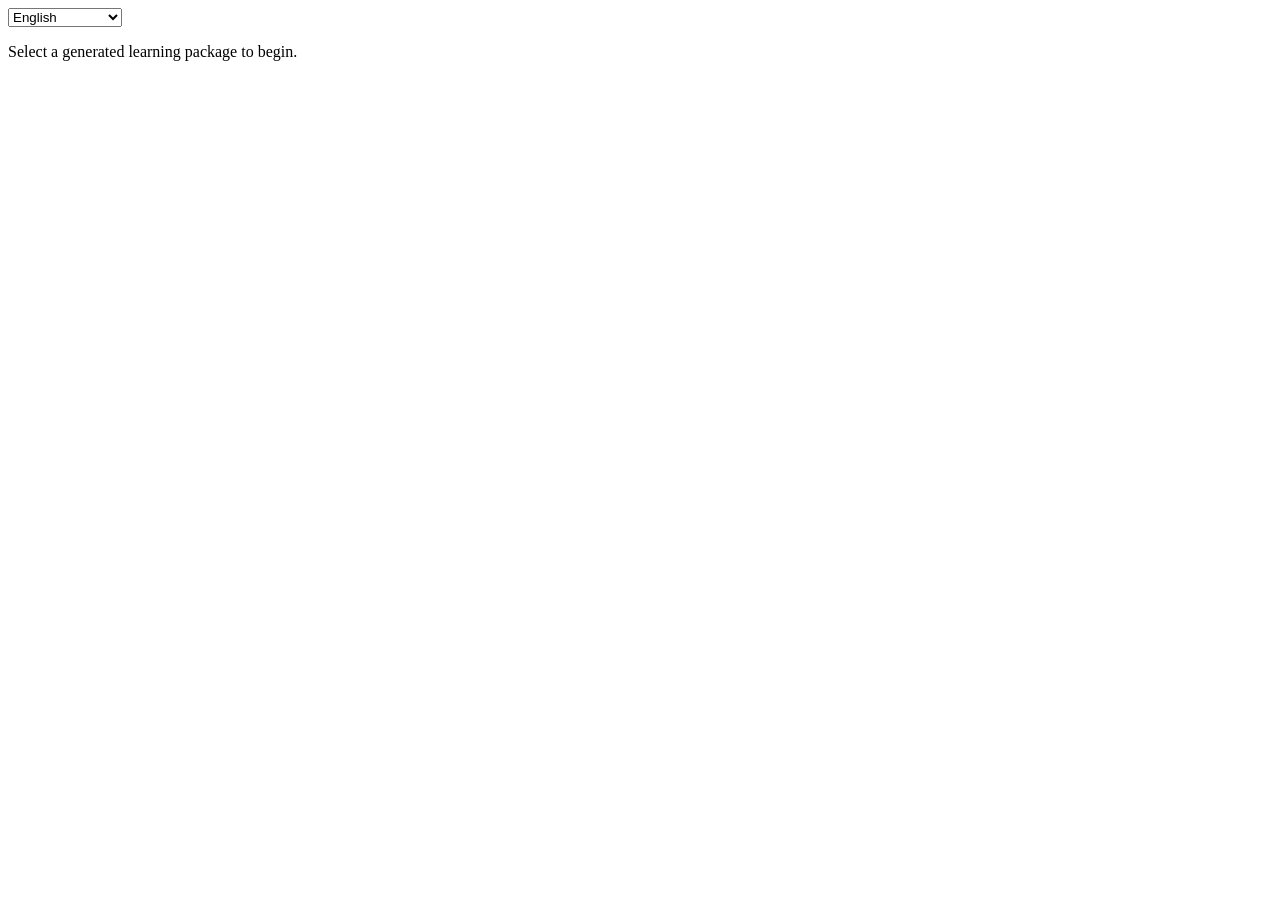
==== app/index.html @ 3462dc17 "chore: migrate upstream app/index.html" ====
<!doctype html>
<html lang="en">
  <head>
    <meta charset="utf-8">
    <meta name="viewport" content="width=device-width, initial-scale=1">
    <title>Learning Activity</title>
    <link rel="stylesheet" href="styles.css">
    <link rel="stylesheet" href="domain-styles.css">
  </head>
  <body>
    <main class="shell">
      <header class="topbar">
        <select id="locale" aria-label="Language">
          <option value="en">English</option>
          <option value="ms">Bahasa Melayu</option>
          <option value="zh">简体中文</option>
        </select>
      </header>
      <section id="app" aria-live="polite" data-package-url="">
        <p>Select a generated learning package to begin.</p>
      </section>
    </main>
    <script src="domain-renderers.js"></script>
    <script src="visual-renderers.js"></script>
    <script type="module" src="app.js"></script>
  </body>
</html>
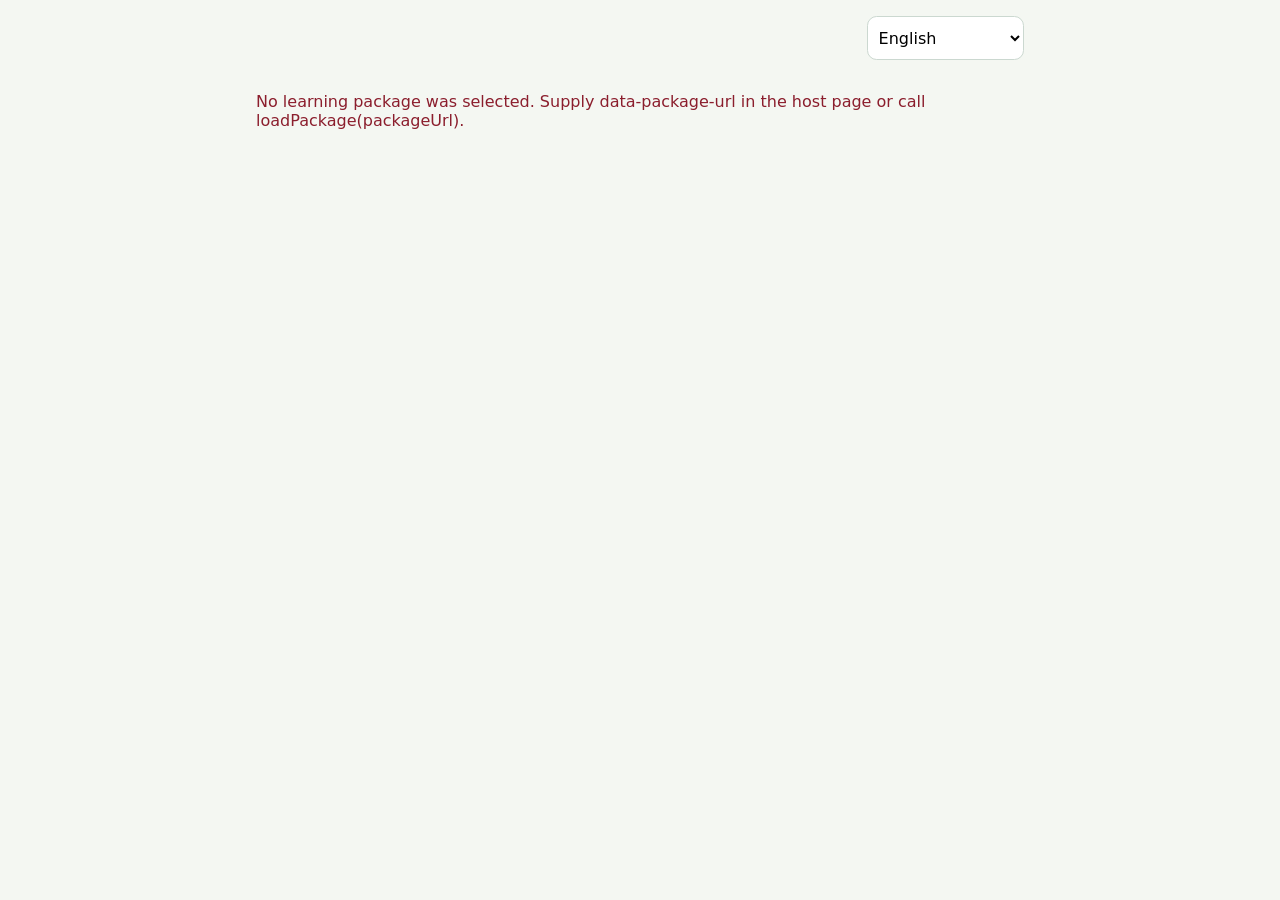
==== commit 41549ab8: "feat: complete M4 device-local attempts, mastery and adaptive learner dashboard" ====
--- a/app/index.html
+++ b/app/index.html
@@ -22,6 +22,7 @@
     </main>
     <script src="domain-renderers.js"></script>
     <script src="visual-renderers.js"></script>
+    <script src="learning.js"></script>
     <script type="module" src="app.js"></script>
   </body>
 </html>
--- a/app/styles.css
+++ b/app/styles.css
@@ -0,0 +1,60 @@
+:root {
+  color-scheme: light;
+  font-family: Inter, ui-rounded, system-ui, sans-serif;
+  color: #15241d;
+  background: #f4f7f2;
+  --accent: #176b51;
+  --accent-soft: #dff4e9;
+  --line: #cbd8d0;
+}
+
+
+* { box-sizing: border-box; }
+body { margin: 0; }
+button, select { font: inherit; }
+button, select, a { min-height: 44px; }
+
+.shell { width: min(100% - 2rem, 48rem); margin: auto; }
+.topbar { display: flex; align-items: center; justify-content: flex-end; gap: 1rem; padding: 1rem 0; }
+.prototype-notice { margin: 0; padding: .75rem 1rem; border: 1px solid #b78319; border-radius: .75rem; background: #fff6d9; color: #624300; font-weight: 700; }
+select { border: 1px solid var(--line); border-radius: .6rem; background: white; padding: .4rem; }
+.card { margin: 1rem 0 3rem; padding: clamp(1.25rem, 4vw, 2.5rem); border: 1px solid var(--line); border-radius: 1.25rem; background: white; box-shadow: 0 1rem 2rem rgb(35 67 51 / 8%); }
+.eyebrow { margin: 0; color: #4b6659; font-size: .85rem; font-weight: 800; letter-spacing: .04em; text-transform: uppercase; }
+h1 { margin: .5rem 0; font-size: clamp(1.8rem, 6vw, 3rem); line-height: 1.05; }
+.progress { width: 100%; height: .6rem; margin: 1.25rem 0 2rem; overflow: hidden; border-radius: 1rem; background: #e8eee9; }
+.progress span { display: block; height: 100%; background: var(--accent); transition: width .2s; }
+.choices { display: grid; gap: .75rem; margin: 1.5rem 0; }
+.interaction-groups, .ordering { display: grid; gap: 1rem; margin: 1.5rem 0; }
+.interaction-group, .order-row { padding: 1rem; border: 1px solid var(--line); border-radius: .8rem; }
+.interaction-item { margin: 0 0 .75rem; font-weight: 700; }
+.target-choices { display: flex; flex-wrap: wrap; gap: .5rem; }
+.target-choice { flex: 1 1 10rem; }
+.order-row { display: grid; grid-template-columns: 1fr auto; align-items: center; gap: 1rem; }
+.order-controls { display: flex; flex-wrap: wrap; gap: .5rem; }
+.order-control { border: 1px solid var(--accent); border-radius: .6rem; padding: .6rem .8rem; color: var(--accent); cursor: pointer; }
+.order-control:disabled { cursor: not-allowed; opacity: .4; }
+.choice, .action { border: 1px solid var(--line); border-radius: .8rem; padding: .9rem 1rem; background: white; color: inherit; cursor: pointer; text-align: left; }
+.choice, .interaction-item { font-size: 1rem; }
+.question { font-size: 1.25rem; line-height: 1.35; }
+.action-row { display: grid; grid-template-columns: repeat(2, minmax(0, 1fr)); gap: .75rem; margin: 1.5rem 0 .75rem; }
+.skip-action { width: 100%; margin-bottom: .5rem; }
+.choice:hover, .choice:focus-visible { border-color: var(--accent); background: var(--accent-soft); }
+.choice[aria-pressed="true"] { border: 2px solid var(--accent); background: var(--accent-soft); }
+.action { border-color: var(--accent); background: var(--accent); color: white; font-weight: 800; text-align: center; }
+.action:disabled { cursor: not-allowed; opacity: .45; }
+.secondary { background: white; color: var(--accent); }
+.feedback { margin: 1rem 0; padding: 1rem; border-left: .3rem solid var(--accent); background: var(--accent-soft); }
+.error { color: #8b1e2d; }
+
+.learning-visual--fallback { margin: 1.15rem 0 1.45rem; padding: 1rem 1.1rem; border: 1px dashed var(--line); border-radius: 1.1rem; background: #f8faf9; }
+.learning-visual__fallback-text { margin: 0; color: #4b6659; font-size: .95rem; }
+
+@media (max-width: 32rem) {
+  .topbar { align-items: flex-start; }
+  .card { border-radius: 1rem; }
+  .order-row { grid-template-columns: 1fr; }
+}
+
+@media (prefers-reduced-motion: reduce) {
+  * { scroll-behavior: auto !important; transition: none !important; }
+}
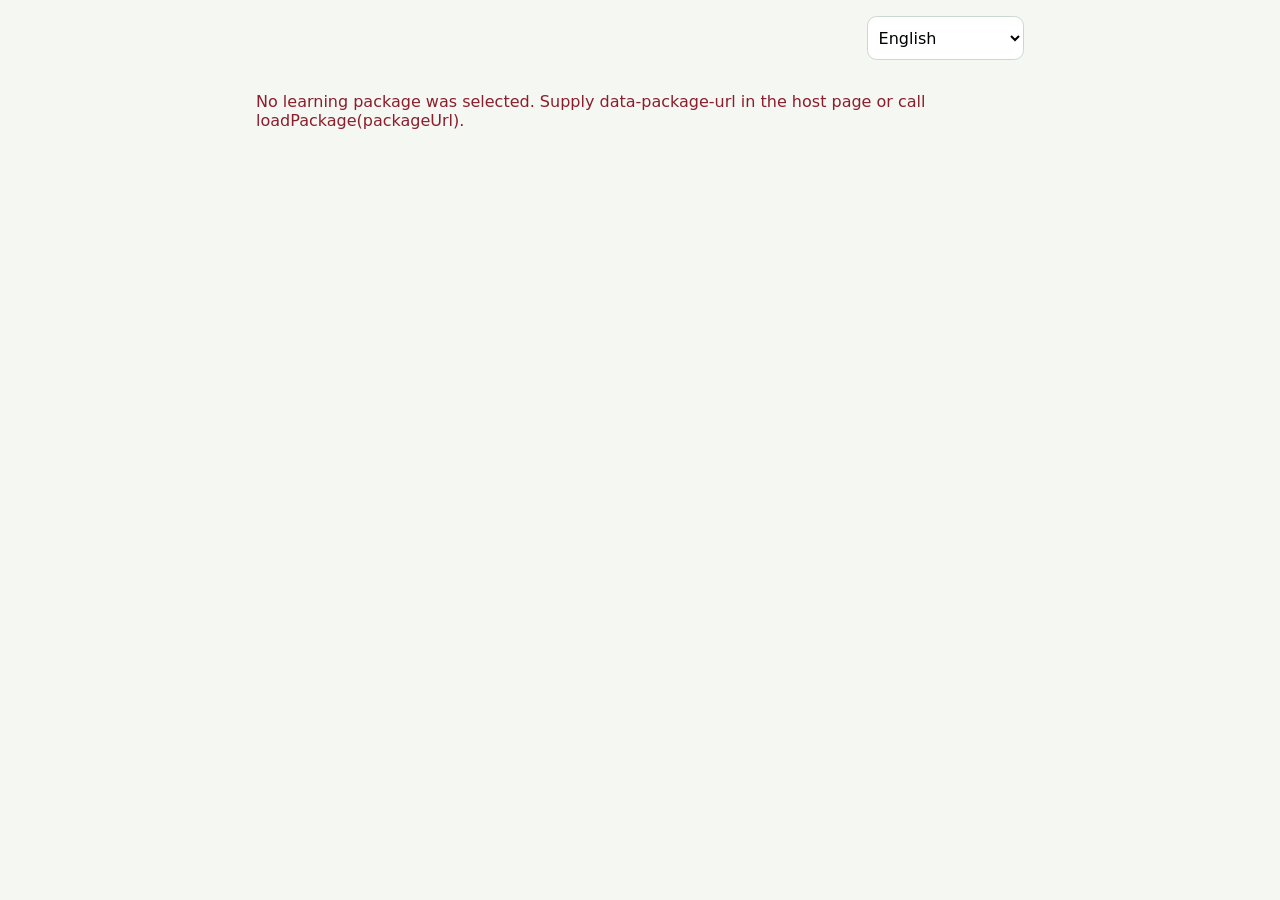
==== commit 03d74cdd: "Use the HaHa brand icon in browser tabs across subjects and lessons" ====
--- a/app/index.html
+++ b/app/index.html
@@ -6,7 +6,8 @@
     <title>Learning Activity</title>
     <link rel="stylesheet" href="styles.css">
     <link rel="stylesheet" href="domain-styles.css">
-  </head>
+  <link rel="icon" type="image/svg+xml" href="favicon.svg?v=haha-1">
+</head>
   <body>
     <main class="shell">
       <header class="topbar">
@@ -23,6 +24,7 @@
     <script src="domain-renderers.js"></script>
     <script src="visual-renderers.js"></script>
     <script src="learning.js"></script>
+    <script src="study.js"></script>
     <script type="module" src="app.js"></script>
   </body>
 </html>
--- a/app/styles.css
+++ b/app/styles.css
@@ -39,7 +39,7 @@
 .action-row { display: grid; grid-template-columns: repeat(2, minmax(0, 1fr)); gap: .75rem; margin: 1.5rem 0 .75rem; }
 .skip-action { width: 100%; margin-bottom: .5rem; }
 .choice:hover, .choice:focus-visible { border-color: var(--accent); background: var(--accent-soft); }
-.choice[aria-pressed="true"] { border: 2px solid var(--accent); background: var(--accent-soft); }
+.choice:is([aria-pressed="true"],[aria-checked="true"]) { border: 2px solid var(--accent); background: var(--accent-soft); }
 .action { border-color: var(--accent); background: var(--accent); color: white; font-weight: 800; text-align: center; }
 .action:disabled { cursor: not-allowed; opacity: .45; }
 .secondary { background: white; color: var(--accent); }
@@ -58,3 +58,39 @@
 @media (prefers-reduced-motion: reduce) {
   * { scroll-behavior: auto !important; transition: none !important; }
 }
+.study-back{display:block;margin:1.5rem 0 0;color:var(--accent);min-height:44px}.session-review{border-top:1px solid var(--line);margin-top:1.5rem}.reasoning-review{line-height:1.6;margin:1rem 0}.reasoning-review summary{cursor:pointer;padding:.5rem 0}body[data-size=large]{font-size:1.18rem}body[data-theme=dark]{background:#13231f;color:#edf5eb;--accent:#9dd4b2;--accent-soft:#294535;--line:#46614f}body[data-theme=dark] .card,body[data-theme=dark] .choice,body[data-theme=dark] .target-choice,body[data-theme=dark] select{background:#1d322b;color:#edf5eb}body[data-theme=dark] .eyebrow{color:#b7d0bf}body[data-theme=dark] .feedback{background:#294535;color:#edf5eb}body[data-theme=dark] .progress{background:#3d5446}
+
+body[data-theme=dark] .action{background:#a9d8b9;color:#13231f}body[data-theme=dark] .action.secondary{background:#1d322b;color:#edf5eb}body[data-theme=dark] .choice:is([aria-pressed="true"],[aria-checked="true"]){background:#294535}body[data-size=large] .question,body[data-size=large] .choice{font-size:1.3rem}
+
+.answer-incorrect{--result-border:#b42318;--result-background:#fff0ed;--result-text:#8f1b13}
+body[data-theme=dark] .answer-incorrect{--result-border:#ff9b90;--result-background:#492822;--result-text:#ffd6d0}
+.card.answer-incorrect .feedback--incorrect,.card.answer-incorrect .choice:is([aria-pressed="true"],[aria-checked="true"]){border-color:var(--result-border);background:var(--result-background);color:var(--result-text)}
+.answer-incorrect .order-row{border-color:var(--result-border)}
+.answer-incorrect #check{background:var(--result-border);border-color:var(--result-border);color:#fff}
+body[data-theme=dark] .answer-incorrect #check{color:#291410}
+
+/* Contrast and keyboard refinements; shared across generated lesson bundles. */
+/* Learner usability pass, 2026-11-02. Display changes only. */
+:root{--muted:#5c6a73}body[data-theme=dark]{--muted:#bacbd5}
+.next-lesson-card{padding:22px;border:2px solid #abc996;border-radius:18px;background:var(--paper,#fff);margin:18px 0 24px;display:grid;gap:10px}.next-lesson-card h2,.next-lesson-card p{margin:0}.next-lesson-card h2{font-size:23px;line-height:1.35}.next-lesson-card .primary,.next-lesson-card .btn-primary{justify-self:start;min-width:180px}
+.primary,.btn-primary,.action:not(.secondary){background:#397b17!important;border-color:#2b6010!important;color:#fff!important}.subject-card:last-child .primary{background:#116c91!important;border-color:#0c536f!important}.secondary-home,.btn-secondary,.action.secondary{background:var(--paper,#fff)!important;color:#176383!important;border-color:#bdcbd4!important}
+body[data-theme=dark] .next-lesson-card{background:#1c303d;border-color:#5c8150}body[data-theme=dark] .secondary-home,body[data-theme=dark] .btn-secondary,body[data-theme=dark] .action.secondary{background:#203846!important;color:#bceaff!important}
+.card.answer-incorrect #check{background:#ac352a!important;border-color:#84271e!important}.card.answer-correct #check{background:#397b17!important}
+.muted,.mascot-name,.language-label,#status,.brand-caption{color:var(--muted,#5c6a73)}.attempt-summary{font-weight:700}.review-next{display:inline-block;margin:10px 0;font-weight:700}.progress-data-settings{border-top:1px solid var(--line);padding-top:18px;margin-top:18px}.progress-data-settings summary{cursor:pointer;font-weight:650;padding:10px 0}.progress-data-settings .danger-action{color:#a33128;border-color:#b66c65;background:transparent}
+.topic-navigation{display:flex;flex-wrap:wrap;gap:8px;margin:16px 0 22px}.topic-navigation button{min-height:44px;padding:10px 14px;border:2px solid #b5c5ce;border-radius:12px;background:var(--paper,#fff);color:var(--ink,#364851)}.topic-navigation button[aria-current=step]{background:#e8f4df;color:#2d6318;border-color:#397b17;font-weight:750}
+body[data-theme=dark] .topic-navigation button{background:#203846;color:#e1edf4}body[data-theme=dark] .topic-navigation button[aria-current=step]{background:#304a26;color:#dcf3c9}
+.physics-home-path{gap:20px;padding-top:16px;padding-bottom:20px}.physics-home-stop .phyphy-chess{width:88px;height:95px}.physics-home-stop{min-height:150px}.lesson-trail{padding-top:22px;padding-bottom:22px;gap:22px}.lesson-trail .chess-sculpture{width:82px;height:82px}.lesson-trail .lesson-node{width:94px;height:94px}.lesson-trail .trail-stop{min-height:155px}
+body[data-route=subjects] #chapters>.eyebrow{margin-top:12px}body[data-route=subjects] #chapters>h1{font-size:clamp(25px,4vw,36px);margin:12px auto}body[data-route=subjects] .mascot-greeting{display:none}.subject-grid{margin:20px auto 28px;gap:16px}.subject-card{padding:20px;gap:8px}.subject-card .mascot{width:110px;margin:0}.subject-card h2{font-size:23px}.subject-card p{font-size:15px;line-height:1.5}.subject-card .mascot-name{display:none}
+button:focus-visible,a:focus-visible,input:focus-visible,select:focus-visible,summary:focus-visible{outline:3px solid #08769e;outline-offset:4px}.choice[role=radio][aria-checked=true]{border-color:#176b91}
+@media(max-width:700px){.subject-grid{gap:12px}.subject-card{display:grid;grid-template-columns:66px 1fr;text-align:left;align-items:center;padding:16px;gap:8px 12px}.subject-card .mascot{grid-row:1/3;width:76px}.subject-card h2{font-size:21px;margin:0}.subject-card p{grid-column:2;margin:0;max-width:none;font-size:14px}.subject-card .primary{grid-column:1/-1;margin-top:6px}.next-lesson-card{padding:18px}.physics-home-stop{min-height:145px}.physics-home-greeting h1,.journey-greeting h1{font-size:26px}.next-step-panel{flex-wrap:wrap}.topic-navigation button{flex:1 1 140px}.progress-data-settings .button-row{flex-wrap:wrap}}
+@media(prefers-reduced-motion:reduce){html{scroll-behavior:auto!important}}
+
+.unit-banner,.physics-home-banner,.path-chapter-banner,.chapter-group>h2{background:#397b17!important;color:#fff!important;border-color:#2b6010!important}.eyebrow,.trail-caption{color:#536d42;font-size:12px}body[data-theme=dark] .eyebrow,body[data-theme=dark] .trail-caption{color:#c1dcb2}.unit-banner small,.physics-home-banner small{color:#fff;font-size:12px}.physics-home-stop>small,.trail-stop>small{font-size:13px}.unit-banner p,.physics-home-banner p{opacity:1}
+
+/* Beat the retained journey theme, which also declares important button colors. */
+body .primary,body .btn-primary,body .action:not(.secondary){background:#397b17!important;border-color:#2b6010!important;color:#fff!important}
+body .subject-card:last-child .primary{background:#116c91!important;border-color:#0c536f!important}
+body .secondary-home,body .btn-secondary,body .action.secondary{background:var(--paper,#fff)!important;color:#176383!important;border-color:#bdcbd4!important}
+body[data-theme=dark] .note-section p,body[data-theme=dark] .note-content-block p,body[data-theme=dark] .worked-example,body[data-theme=dark] .worked-example p,body[data-theme=dark] .worked-example li,body[data-theme=dark] .function-lab p,body[data-theme=dark] .checkpoint-hint{color:#d5e2e9!important}
+body[data-theme=dark] .note-section h2,body[data-theme=dark] .note-section h3,body[data-theme=dark] .next-step-panel h2{color:#edf5f8!important}
+body[data-theme=dark] .btn-secondary{background:#203846!important;color:#bceaff!important}
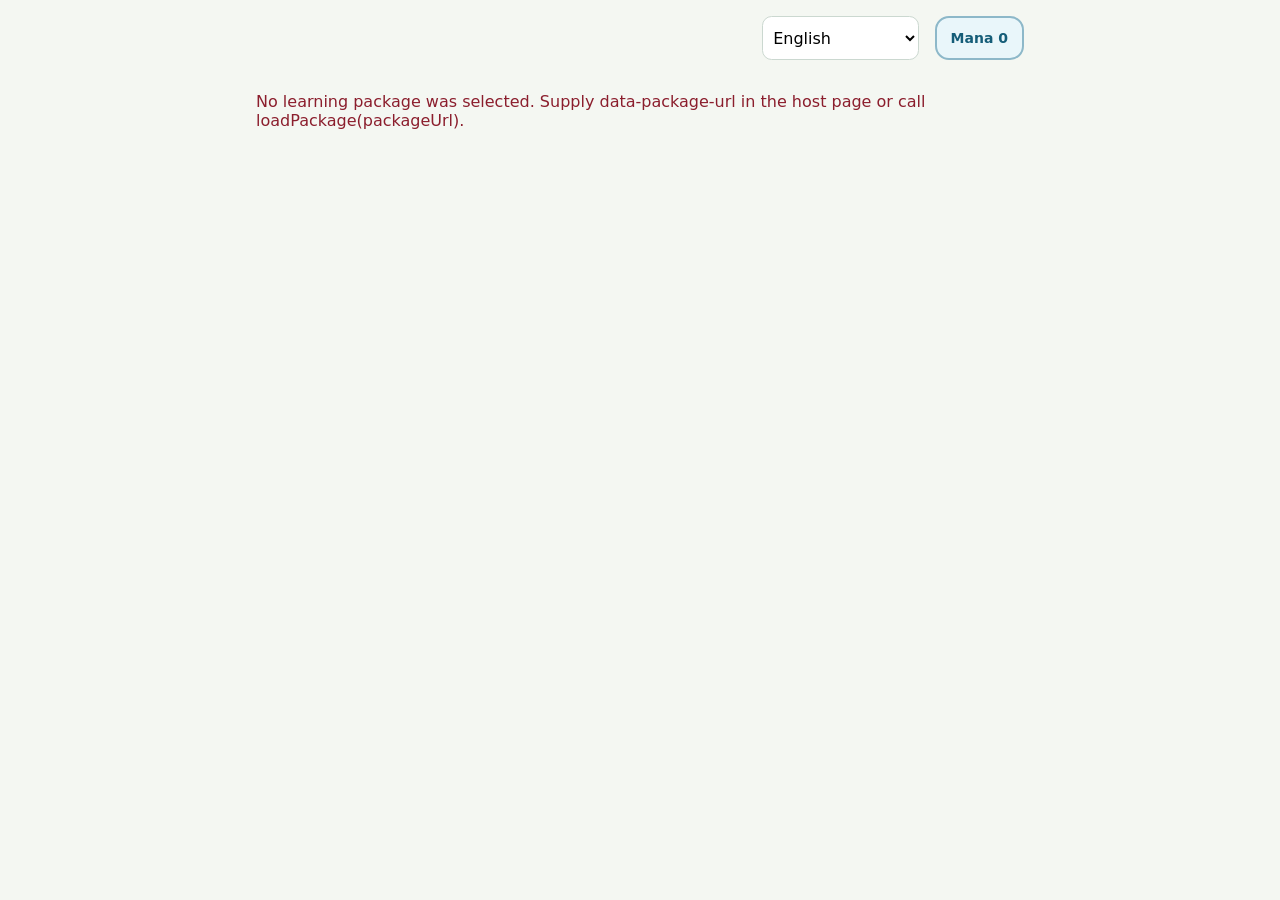
==== commit 2bdd1703: "Add shared Mana rewards, transaction history and cosmetic purchases" ====
--- a/app/index.html
+++ b/app/index.html
@@ -7,6 +7,9 @@
     <link rel="stylesheet" href="styles.css">
     <link rel="stylesheet" href="domain-styles.css">
   <link rel="icon" type="image/svg+xml" href="favicon.svg?v=haha-1">
+<link rel="stylesheet" href="mana.css">
+<script src="mana.js"></script>
+<script src="mana-ui.js"></script>
 </head>
   <body>
     <main class="shell">
--- a/app/mana.css
+++ b/app/mana.css
@@ -0,0 +1,2 @@
+.mana-trigger{min-height:44px;flex-shrink:0;padding:9px 14px!important;background:#e9f6fa!important;color:#155d78!important;border:2px solid #8db8c9!important;border-radius:14px!important;font:700 14px/1.3 system-ui!important;cursor:pointer}.mana-dialog{box-sizing:border-box;width:min(760px,calc(100vw - 24px));max-height:calc(100dvh - 32px);overflow:auto;border:2px solid #7f9b83;border-radius:20px;padding:24px;color:#243d34;background:#fff;font:16px/1.55 system-ui}.mana-dialog::backdrop{background:#102921a8}.mana-dialog *{box-sizing:border-box}.mana-dialog-head{display:flex;align-items:center;justify-content:space-between;gap:12px}.mana-dialog h2{font-size:26px;margin:0}.mana-dialog h3{font-size:20px;margin:22px 0 12px}.mana-dialog h4{font-size:17px;margin:8px 0}.mana-dialog button{cursor:pointer;min-height:44px;padding:9px 14px;border:2px solid #8aa399;border-radius:10px;background:#edf5f0;color:#244d38;font:700 14px/1.4 system-ui}.mana-dialog button:disabled{opacity:.65;cursor:default}.mana-dialog button:focus-visible,.mana-dialog summary:focus-visible,.mana-trigger:focus-visible{outline:3px solid #076f9c;outline-offset:3px}.mana-dialog summary{cursor:pointer;font-weight:700;min-height:44px;padding-top:10px}.mana-balance{display:block;font-size:27px;color:#225f3b}.mana-message{color:#a32d27;min-height:1px}.mana-shop{display:grid;grid-template-columns:repeat(3,minmax(0,1fr));gap:12px}.mana-item{padding:14px;border:2px solid #bdcfc3;border-radius:14px}.mana-preview{width:60px;height:60px;display:grid;place-items:center;border-radius:15px;background:#e8f2e5;color:#246327;font-size:32px;font-weight:850}.mana-item[data-preview=ocean] .mana-preview{background:#e2f3fb;color:#126787}.mana-item[data-preview=gold] .mana-preview{background:#fff4d3;color:#765506;border:3px solid #ab7e0e}.mana-confirm{border:2px solid #366843;background:#edf6e9;border-radius:14px;padding:16px;margin-top:20px}.mana-confirm button{margin:0 8px 8px 0}.mana-history{padding-left:22px}.mana-history li{padding:12px 0;border-bottom:1px solid #c4d1c9}.mana-history span,.mana-history time{display:block;font-size:14px}.mana-history time{color:#52685d}.mana-notice{position:fixed;bottom:88px;left:50%;transform:translateX(-50%);z-index:10000;background:#244d38;color:#fff;padding:12px 20px;border-radius:14px;max-width:calc(100vw - 30px);font:600 15px/1.5 system-ui;box-shadow:0 3px 12px #0003;pointer-events:none}.mana-notice[hidden]{display:none}body[data-mana-cosmetic=forest] .app-header,body[data-mana-cosmetic=forest] .topbar{box-shadow:0 4px 0 #397b17}body[data-mana-cosmetic=ocean] .app-header,body[data-mana-cosmetic=ocean] .topbar{box-shadow:0 4px 0 #146b8e}body[data-mana-cosmetic=gold] .app-header,body[data-mana-cosmetic=gold] .topbar{box-shadow:0 4px 0 #ac7b0e}body[data-mana-cosmetic=gold] .next-lesson-card{outline:3px solid #ac7b0e;outline-offset:3px}body[data-theme=dark] .mana-dialog{background:#1c303a;color:#edf4f3}body[data-theme=dark] .mana-balance{color:#b9e4c1}body[data-theme=dark] .mana-dialog button{background:#29453a;color:#e5f5eb}body[data-theme=dark] .mana-message{color:#ffb8af}body[data-theme=dark] .mana-confirm{background:#29453a}body[data-theme=dark] .mana-history time{color:#bed3cc}@media(max-width:600px){.mana-dialog{padding:18px}.mana-shop{grid-template-columns:1fr}.mana-item{display:grid;grid-template-columns:65px 1fr;gap:3px 12px}.mana-preview{grid-row:1/4}.mana-item button{justify-self:start}.mana-dialog-head{align-items:flex-start}.mana-dialog h2{font-size:23px}.mana-trigger{margin-left:auto}}
+.app-header:has(.mana-trigger),.topbar:has(.mana-trigger){flex-wrap:wrap}
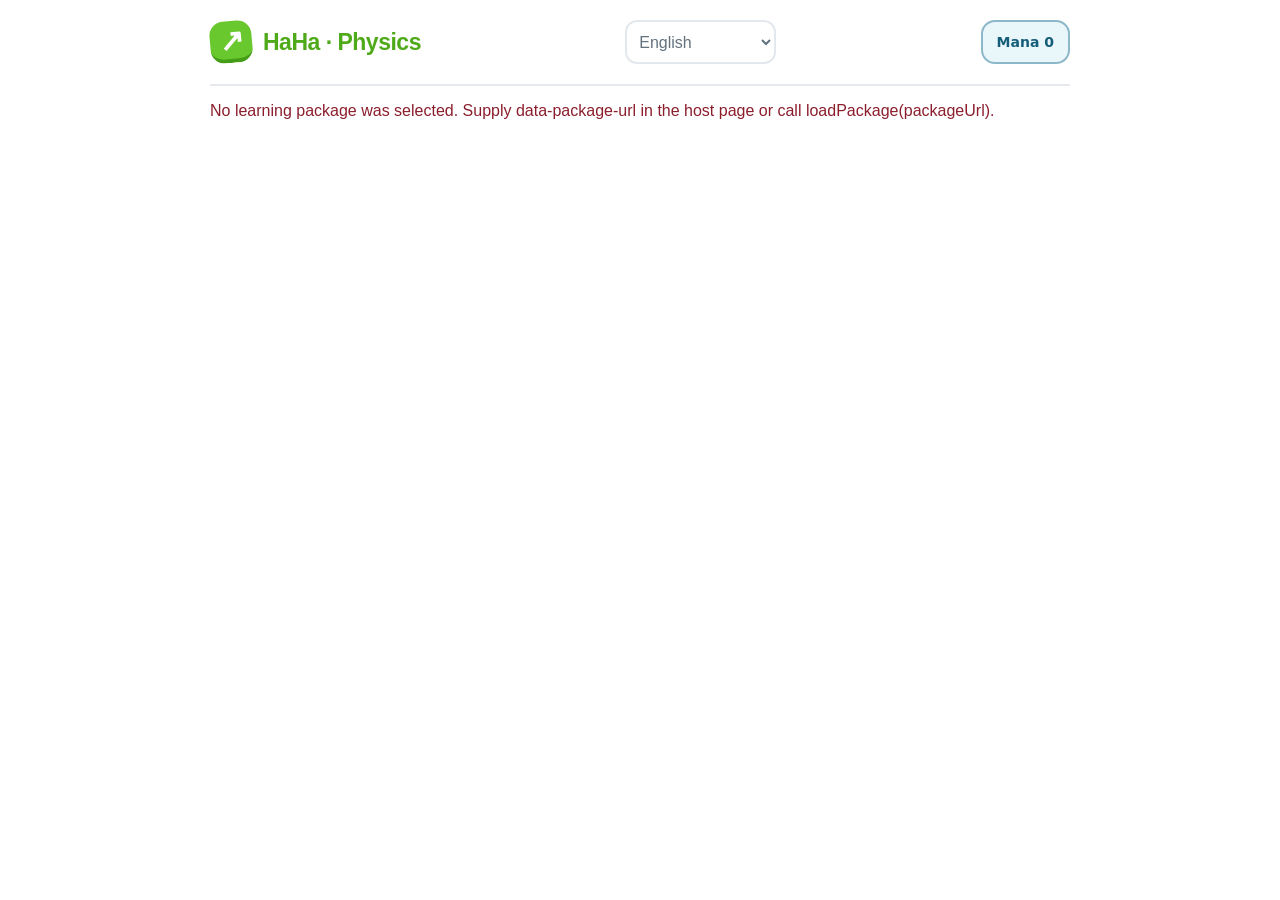
==== commit 7cfb9429: "Integrate reviewed upstream study tools and canonical learner release" ====
--- a/app/index.html
+++ b/app/index.html
@@ -6,14 +6,17 @@
     <title>Learning Activity</title>
     <link rel="stylesheet" href="styles.css">
     <link rel="stylesheet" href="domain-styles.css">
-  <link rel="icon" type="image/svg+xml" href="favicon.svg?v=haha-1">
+  <link rel="stylesheet" href="physics-practice.css">
+  <link rel="stylesheet" href="mascots.css">
+  <link rel="stylesheet" href="audit-improvements.css">
+<link rel="icon" type="image/svg+xml" href="favicon.svg?v=haha-1">
 <link rel="stylesheet" href="mana.css">
 <script src="mana.js"></script>
 <script src="mana-ui.js"></script>
 </head>
   <body>
     <main class="shell">
-      <header class="topbar">
+      <header class="topbar"><a class="physics-brand" href="index.html#home"><span aria-hidden="true">↗</span> HaHa · Physics</a>
         <select id="locale" aria-label="Language">
           <option value="en">English</option>
           <option value="ms">Bahasa Melayu</option>
--- a/app/physics-practice.css
+++ b/app/physics-practice.css
@@ -0,0 +1 @@
+:root{--accent:#58b917;--accent-soft:#edf9e4;--line:#e1e7ec;background:#fff;color:#45535f;font-family:"Arial Rounded MT Bold",ui-rounded,"Segoe UI",sans-serif}body{background:#fff}.shell{width:min(100% - 40px,860px)}.topbar{border-bottom:2px solid #e5e9ed;padding:20px 0;align-items:center;justify-content:space-between}.physics-brand{display:flex;align-items:center;gap:11px;text-decoration:none;color:#4eaa19;font-size:23px;font-weight:850;letter-spacing:-.5px}.physics-brand>span{display:grid;place-items:center;width:42px;height:42px;background:#69c82e;border-bottom:4px solid #449d16;border-radius:14px;color:#fff;font-size:30px;transform:rotate(-5deg)}select{border:2px solid #e2e8ed;border-radius:12px;padding:8px;color:#62727e}.card{margin:28px 0 40px;padding:32px;border:2px solid #e2e8ed;border-bottom:5px solid #e2e8ed;border-radius:23px;box-shadow:none}.eyebrow{font-size:12px;font-weight:850;color:#8b98a3;letter-spacing:.8px}.progress{height:16px;margin:15px 0 28px;background:#edf1f4;overflow:hidden}.progress span{border-radius:inherit;background:#66c52b;border-top:4px solid #84d748}.question{font-size:25px;line-height:1.45;letter-spacing:-.4px;color:#414f5c;margin:15px 0 24px}.choices{counter-reset:answer;gap:13px;margin:25px 0}.choice{position:relative;border:2px solid #e1e7ec;border-bottom-width:5px;border-radius:15px;background:#fff;padding:19px 20px 19px 62px;min-height:67px;color:#536470;line-height:1.5;font-size:17px;transition:background .15s,border-color .15s}.choice:before{counter-increment:answer;content:counter(answer);display:grid;place-items:center;position:absolute;left:17px;top:50%;transform:translateY(-50%);width:28px;height:28px;border:2px solid #e2e8ed;border-radius:8px;font-size:13px;font-weight:800;color:#94a0aa}.choice:hover{border-color:#a5d9ed;background:#f2fbff}.choice:is([aria-pressed=true],[aria-checked=true]){border:2px solid #48b8e7;border-bottom-width:5px;background:#eaf8ff;color:#157eaa}.choice:is([aria-pressed=true],[aria-checked=true]):before{border-color:#48b8e7;color:#1682ad;background:#fff}.action{border:2px solid #40970e;border-bottom-width:5px;border-radius:14px;background:#58b917;color:#fff;min-height:53px;font-size:15px;letter-spacing:.3px;padding:14px 18px}.action:hover:not(:disabled){filter:brightness(1.05)}.action:active:not(:disabled){transform:translateY(2px)}.action:disabled{opacity:.4;cursor:default}.action.secondary,.order-control{border-color:#dfe6eb;border-bottom-width:5px;background:#fff;color:#188fbd}.action-row{gap:16px;margin:27px 0 12px}.skip-action{border:0!important;background:none!important;color:#8a98a3!important;min-height:44px;font-size:13px}.feedback{border:2px solid #d4e9be;border-radius:15px;background:#eef9e4;padding:20px;color:#4a7a2c;line-height:1.7;font-size:16px}.feedback--correct:before{content:'✓ ';font-weight:900;font-size:22px}.feedback--incorrect:before{content:'↻ ';font-weight:900;font-size:22px}.card.answer-incorrect .feedback--incorrect{border-width:2px;background:#fff0ed;color:#a6352a;border-color:#efb1a8}.card.answer-incorrect #check{background:#e35c4c;border-color:#bd4537}.card.answer-correct{border-color:#badea1}.reasoning-review{background:#f7fafc;border:2px solid #e2e9ef;border-radius:15px;padding:12px 18px;color:#5d7381}.reasoning-review summary{font-weight:750;color:#1689b6}.study-back{display:flex;align-items:center;justify-content:center;border-top:2px solid #eff2f4;padding-top:16px;color:#80939e;font-size:13px;text-decoration:none}.interaction-group,.order-row{border:2px solid #e2e8ed;border-radius:15px;padding:18px}.interaction-item{font-size:17px;line-height:1.6}.target-choice{padding-left:18px}.target-choice:before{display:none}.learning-visual{border-radius:18px}.session-review{border-top:2px solid #e2e8ed;padding-top:20px}.session-review p{padding:12px;border-radius:12px;background:#f2f9ec;line-height:1.6}button:focus-visible,a:focus-visible,summary:focus-visible,select:focus-visible{outline:3px solid #29a8de;outline-offset:4px}body[data-theme=dark]{background:#17252f;color:#e1edf4;--accent:#68c52c;--accent-soft:#263f31;--line:#3a515f}body[data-theme=dark] .card{background:#1c303d;border-color:#354d5c}body[data-theme=dark] .question{color:#e1edf4}body[data-theme=dark] .choice,body[data-theme=dark] select,body[data-theme=dark] .action.secondary{background:#203846;border-color:#435e6e;color:#d2e6f1}body[data-theme=dark] .choice:is([aria-pressed=true],[aria-checked=true]){background:#214b60;border-color:#4ab9e7;color:#cff2ff}body[data-theme=dark] .choice:is([aria-pressed=true],[aria-checked=true]):before{background:#214b60;color:#a8e1fb}body[data-theme=dark] .action{background:#58b917;border-color:#3d9410;color:#fff}body[data-theme=dark] .progress{background:#354e5e}body[data-theme=dark] .reasoning-review{background:#203846;border-color:#405e70;color:#d2e6f1}body[data-theme=dark] .session-review p{background:#263f31}body[data-theme=dark] .feedback--correct{background:#263f31;color:#c7edab}body[data-theme=dark] .topbar{border-color:#354d5c}body[data-size=large] .question{font-size:29px}body[data-size=large] .choice{font-size:21px}@media(max-width:600px){.shell{width:calc(100% - 28px)}.topbar{padding:14px 0;gap:12px}.physics-brand{font-size:19px}.physics-brand>span{width:35px;height:37px;font-size:25px}.card{padding:21px 18px;border-radius:19px;margin-top:22px}.question{font-size:21px;line-height:1.45}.choice{font-size:16px;padding:15px 14px 15px 54px}.choice:before{left:13px;width:26px;height:26px}.action-row{gap:10px}.action{padding:12px 9px;font-size:13px}.target-choice{padding:14px}.feedback{font-size:15px;padding:16px}.eyebrow{font-size:10px}.topbar select{max-width:125px;font-size:12px}}@media(prefers-reduced-motion:reduce){*{transition:none!important}}
--- a/app/mascots.css
+++ b/app/mascots.css
@@ -0,0 +1,4 @@
+/* Approved HaHa family: six expressions across, three character rows. */
+.mascot{display:inline-block;flex-shrink:0;width:156px;aspect-ratio:1.5;background-image:url('assets/mascots/haha-family-expressions.png');background-repeat:no-repeat;background-size:600% 300%;background-position:0 0;vertical-align:middle;pointer-events:none}.mascot-haha{--mascot-row:0%}.mascot-phyphy{--mascot-row:50%}.mascot-meymey{--mascot-row:100%}.mascot{background-position:var(--mascot-col,0%) var(--mascot-row,0%)}.mascot-thinking{--mascot-col:20%}.mascot-retry{--mascot-col:40%}.mascot-aha{--mascot-col:60%}.mascot-celebrate{--mascot-col:80%}.mascot-resting{--mascot-col:100%}.mascot-small{width:90px}.mascot-greeting{display:flex;align-items:center;justify-content:center;gap:8px;margin:8px auto;max-width:700px}.mascot-greeting p{color:var(--muted,#7f909c);font-size:14px}.subject-card .mascot{width:190px;margin:4px 0}.subject-card .card-symbol{display:none}.mascot-feedback{float:right;width:115px;margin:0 0 8px 12px}.mascot-feedback:after{content:''}.feedback:has(.mascot),.checkpoint-feedback:has(.mascot){display:flow-root;min-height:95px}.mascot-completion{display:block;width:190px;margin:0 auto 15px}.mascot-brand{width:53px}.journey-greeting>.mascot{width:145px}.practice-game-top>.mascot{width:95px}.evaluation-result-summary>.mascot{float:right;width:140px}.physics-welcome{display:flex;align-items:center;justify-content:space-between;gap:12px}.physics-welcome>.mascot{width:135px}.mascot-note{display:flex;align-items:center;gap:5px;margin:0 auto;max-width:800px}.mascot-note p{font-size:13px;color:var(--muted)}@media(max-width:600px){.mascot-greeting{gap:0}.mascot-greeting>.mascot{width:110px}.mascot-greeting p{font-size:12px}.subject-card .mascot{width:160px}.journey-greeting>.mascot{width:110px}.practice-game-top>.mascot{width:65px}.mascot-feedback{width:88px}.physics-welcome>.mascot{width:100px}.mascot-note .mascot{width:90px}.mascot-note p{font-size:12px}.evaluation-result-summary>.mascot{width:95px}}
+.mascot-phyphy{mask-image:linear-gradient(to bottom,transparent 0 10%,#000 15% 100%)}.mascot-meymey{mask-image:linear-gradient(to bottom,transparent 0 8%,#000 12% 100%)}.orbit-art .mascot{width:250px;max-width:100%}.orbit-art{display:grid;place-items:center}
+.mascot-name{color:var(--muted);font-size:12px;font-weight:750;letter-spacing:.3px}
--- a/app/audit-improvements.css
+++ b/app/audit-improvements.css
@@ -0,0 +1,24 @@
+/* Learner usability pass, 2026-11-02. Display changes only. */
+:root{--muted:#5c6a73}body[data-theme=dark]{--muted:#bacbd5}
+.next-lesson-card{padding:22px;border:2px solid #abc996;border-radius:18px;background:var(--paper,#fff);margin:18px 0 24px;display:grid;gap:10px}.next-lesson-card h2,.next-lesson-card p{margin:0}.next-lesson-card h2{font-size:23px;line-height:1.35}.next-lesson-card .primary,.next-lesson-card .btn-primary{justify-self:start;min-width:180px}
+.primary,.btn-primary,.action:not(.secondary){background:#397b17!important;border-color:#2b6010!important;color:#fff!important}.subject-card:last-child .primary{background:#116c91!important;border-color:#0c536f!important}.secondary-home,.btn-secondary,.action.secondary{background:var(--paper,#fff)!important;color:#176383!important;border-color:#bdcbd4!important}
+body[data-theme=dark] .next-lesson-card{background:#1c303d;border-color:#5c8150}body[data-theme=dark] .secondary-home,body[data-theme=dark] .btn-secondary,body[data-theme=dark] .action.secondary{background:#203846!important;color:#bceaff!important}
+.card.answer-incorrect #check{background:#ac352a!important;border-color:#84271e!important}.card.answer-correct #check{background:#397b17!important}
+.muted,.mascot-name,.language-label,#status,.brand-caption{color:var(--muted,#5c6a73)}.attempt-summary{font-weight:700}.review-next{display:inline-block;margin:10px 0;font-weight:700}.progress-data-settings{border-top:1px solid var(--line);padding-top:18px;margin-top:18px}.progress-data-settings summary{cursor:pointer;font-weight:650;padding:10px 0}.progress-data-settings .danger-action{color:#a33128;border-color:#b66c65;background:transparent}
+.topic-navigation{display:flex;flex-wrap:wrap;gap:8px;margin:16px 0 22px}.topic-navigation button{min-height:44px;padding:10px 14px;border:2px solid #b5c5ce;border-radius:12px;background:var(--paper,#fff);color:var(--ink,#364851)}.topic-navigation button[aria-current=step]{background:#e8f4df;color:#2d6318;border-color:#397b17;font-weight:750}
+body[data-theme=dark] .topic-navigation button{background:#203846;color:#e1edf4}body[data-theme=dark] .topic-navigation button[aria-current=step]{background:#304a26;color:#dcf3c9}
+.physics-home-path{gap:20px;padding-top:16px;padding-bottom:20px}.physics-home-stop .phyphy-chess{width:88px;height:95px}.physics-home-stop{min-height:150px}.lesson-trail{padding-top:22px;padding-bottom:22px;gap:22px}.lesson-trail .chess-sculpture{width:82px;height:82px}.lesson-trail .lesson-node{width:94px;height:94px}.lesson-trail .trail-stop{min-height:155px}
+body[data-route=subjects] #chapters>.eyebrow{margin-top:12px}body[data-route=subjects] #chapters>h1{font-size:clamp(25px,4vw,36px);margin:12px auto}body[data-route=subjects] .mascot-greeting{display:none}.subject-grid{margin:20px auto 28px;gap:16px}.subject-card{padding:20px;gap:8px}.subject-card .mascot{width:110px;margin:0}.subject-card h2{font-size:23px}.subject-card p{font-size:15px;line-height:1.5}.subject-card .mascot-name{display:none}
+button:focus-visible,a:focus-visible,input:focus-visible,select:focus-visible,summary:focus-visible{outline:3px solid #08769e;outline-offset:4px}.choice[role=radio][aria-checked=true]{border-color:#176b91}
+@media(max-width:700px){.subject-grid{gap:12px}.subject-card{display:grid;grid-template-columns:66px 1fr;text-align:left;align-items:center;padding:16px;gap:8px 12px}.subject-card .mascot{grid-row:1/3;width:76px}.subject-card h2{font-size:21px;margin:0}.subject-card p{grid-column:2;margin:0;max-width:none;font-size:14px}.subject-card .primary{grid-column:1/-1;margin-top:6px}.next-lesson-card{padding:18px}.physics-home-stop{min-height:145px}.physics-home-greeting h1,.journey-greeting h1{font-size:26px}.next-step-panel{flex-wrap:wrap}.topic-navigation button{flex:1 1 140px}.progress-data-settings .button-row{flex-wrap:wrap}}
+@media(prefers-reduced-motion:reduce){html{scroll-behavior:auto!important}}
+
+.unit-banner,.physics-home-banner,.path-chapter-banner,.chapter-group>h2{background:#397b17!important;color:#fff!important;border-color:#2b6010!important}.eyebrow,.trail-caption{color:#536d42;font-size:12px}body[data-theme=dark] .eyebrow,body[data-theme=dark] .trail-caption{color:#c1dcb2}.unit-banner small,.physics-home-banner small{color:#fff;font-size:12px}.physics-home-stop>small,.trail-stop>small{font-size:13px}.unit-banner p,.physics-home-banner p{opacity:1}
+
+/* Beat the retained journey theme, which also declares important button colors. */
+body .primary,body .btn-primary,body .action:not(.secondary){background:#397b17!important;border-color:#2b6010!important;color:#fff!important}
+body .subject-card:last-child .primary{background:#116c91!important;border-color:#0c536f!important}
+body .secondary-home,body .btn-secondary,body .action.secondary{background:var(--paper,#fff)!important;color:#176383!important;border-color:#bdcbd4!important}
+body[data-theme=dark] .note-section p,body[data-theme=dark] .note-content-block p,body[data-theme=dark] .worked-example,body[data-theme=dark] .worked-example p,body[data-theme=dark] .worked-example li,body[data-theme=dark] .function-lab p,body[data-theme=dark] .checkpoint-hint{color:#d5e2e9!important}
+body[data-theme=dark] .note-section h2,body[data-theme=dark] .note-section h3,body[data-theme=dark] .next-step-panel h2{color:#edf5f8!important}
+body[data-theme=dark] .btn-secondary{background:#203846!important;color:#bceaff!important}
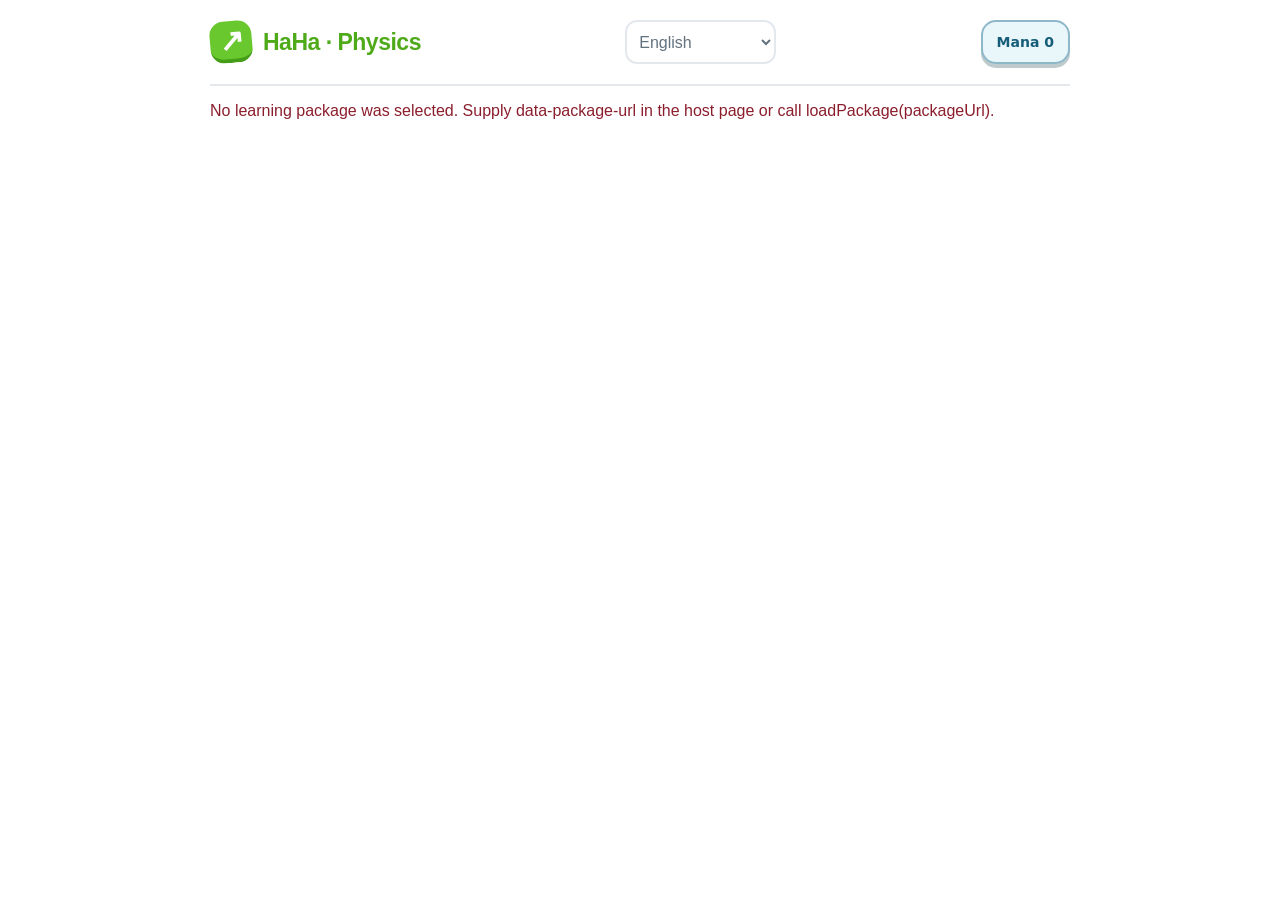
==== commit 44a492aa: "Retain existing published subject button styling in canonical releases" ====
--- a/app/index.html
+++ b/app/index.html
@@ -32,5 +32,7 @@
     <script src="learning.js"></script>
     <script src="study.js"></script>
     <script type="module" src="app.js"></script>
+    <link rel="stylesheet" href="tactile-buttons.css">
+    <script defer src="tactile-buttons.js"></script>
   </body>
 </html>
--- a/app/audit-improvements.css
+++ b/app/audit-improvements.css
@@ -7,7 +7,7 @@
 .muted,.mascot-name,.language-label,#status,.brand-caption{color:var(--muted,#5c6a73)}.attempt-summary{font-weight:700}.review-next{display:inline-block;margin:10px 0;font-weight:700}.progress-data-settings{border-top:1px solid var(--line);padding-top:18px;margin-top:18px}.progress-data-settings summary{cursor:pointer;font-weight:650;padding:10px 0}.progress-data-settings .danger-action{color:#a33128;border-color:#b66c65;background:transparent}
 .topic-navigation{display:flex;flex-wrap:wrap;gap:8px;margin:16px 0 22px}.topic-navigation button{min-height:44px;padding:10px 14px;border:2px solid #b5c5ce;border-radius:12px;background:var(--paper,#fff);color:var(--ink,#364851)}.topic-navigation button[aria-current=step]{background:#e8f4df;color:#2d6318;border-color:#397b17;font-weight:750}
 body[data-theme=dark] .topic-navigation button{background:#203846;color:#e1edf4}body[data-theme=dark] .topic-navigation button[aria-current=step]{background:#304a26;color:#dcf3c9}
-.physics-home-path{gap:20px;padding-top:16px;padding-bottom:20px}.physics-home-stop .phyphy-chess{width:88px;height:95px}.physics-home-stop{min-height:150px}.lesson-trail{padding-top:22px;padding-bottom:22px;gap:22px}.lesson-trail .chess-sculpture{width:82px;height:82px}.lesson-trail .lesson-node{width:94px;height:94px}.lesson-trail .trail-stop{min-height:155px}
+.physics-home-path{gap:20px;padding-top:16px;padding-bottom:20px}.physics-home-stop .phyphy-chess{width:132px;height:150px}.physics-home-stop .physics-home-node.phyphy-trigger{flex:0 0 150px;height:150px;margin-bottom:14px}.physics-home-stop .phyphy-feature-canvas{width:100%;height:100%}.physics-home-stop{min-height:150px}.lesson-trail{padding-top:22px;padding-bottom:22px;gap:22px}.lesson-trail .chess-sculpture{width:82px;height:82px}.lesson-trail .lesson-node{width:94px;height:94px}.lesson-trail .trail-stop{min-height:155px}
 body[data-route=subjects] #chapters>.eyebrow{margin-top:12px}body[data-route=subjects] #chapters>h1{font-size:clamp(25px,4vw,36px);margin:12px auto}body[data-route=subjects] .mascot-greeting{display:none}.subject-grid{margin:20px auto 28px;gap:16px}.subject-card{padding:20px;gap:8px}.subject-card .mascot{width:110px;margin:0}.subject-card h2{font-size:23px}.subject-card p{font-size:15px;line-height:1.5}.subject-card .mascot-name{display:none}
 button:focus-visible,a:focus-visible,input:focus-visible,select:focus-visible,summary:focus-visible{outline:3px solid #08769e;outline-offset:4px}.choice[role=radio][aria-checked=true]{border-color:#176b91}
 @media(max-width:700px){.subject-grid{gap:12px}.subject-card{display:grid;grid-template-columns:66px 1fr;text-align:left;align-items:center;padding:16px;gap:8px 12px}.subject-card .mascot{grid-row:1/3;width:76px}.subject-card h2{font-size:21px;margin:0}.subject-card p{grid-column:2;margin:0;max-width:none;font-size:14px}.subject-card .primary{grid-column:1/-1;margin-top:6px}.next-lesson-card{padding:18px}.physics-home-stop{min-height:145px}.physics-home-greeting h1,.journey-greeting h1{font-size:26px}.next-step-panel{flex-wrap:wrap}.topic-navigation button{flex:1 1 140px}.progress-data-settings .button-row{flex-wrap:wrap}}
--- a/app/tactile-buttons.css
+++ b/app/tactile-buttons.css
@@ -0,0 +1,45 @@
+/* Shared button geometry. Colours continue to come from each screen. */
+body .tactile-button{
+  --tactile-depth:4px;
+  box-sizing:border-box;min-height:44px;max-width:100%;
+  border-radius:15px!important;border-width:2px!important;border-style:solid!important;
+  font-weight:800!important;line-height:1.35;
+  box-shadow:0 var(--tactile-depth) 0 var(--tactile-lip,#b7c3c8),inset 0 1px 0 #ffffff26!important;
+  translate:0 0;transform:none!important;
+  transition:translate 90ms ease,box-shadow 90ms ease,filter 120ms ease!important;
+  touch-action:manipulation;-webkit-tap-highlight-color:transparent;
+}
+@media(hover:hover){body .tactile-button:not(:disabled):not([aria-disabled=true]):hover{filter:brightness(1.045)}}
+body .tactile-button:not(:disabled):not([aria-disabled=true]):active,
+body .tactile-button.is-key-pressed{
+  translate:0 4px;box-shadow:0 0 0 var(--tactile-lip,#b7c3c8),inset 0 1px 0 #0000000a!important;
+  filter:brightness(.98);
+}
+body .tactile-button:focus-visible{outline:3px solid #168bbd!important;outline-offset:6px}
+body .tactile-button:disabled,body .tactile-button[aria-disabled=true],body .tactile-button.btn-disabled{
+  --tactile-depth:2px;cursor:not-allowed;filter:saturate(.55);translate:0 0;
+}
+/* Artwork remains its own silhouette, with no rectangular button frame. */
+body .tactile-sculpture{touch-action:manipulation;transition:translate 90ms ease!important}
+body .tactile-sculpture:active{translate:0 3px}
+body .tactile-sculpture:focus-visible{outline:3px solid #168bbd;outline-offset:5px}
+@media(prefers-reduced-motion:reduce){
+  body .tactile-button,body .tactile-sculpture{transition:none!important}
+}
+
+body summary.tactile-button{padding:10px 14px;cursor:pointer}
+body .tactile-button:not(:disabled):not([aria-disabled=true]){cursor:pointer}
+
+/* Subject hues: restore Physics purple; Mathematics stays vivid green. */
+body[data-button-subject=physics]{--button-brand:#a459ef;--button-brand-edge:#7938b8;--button-soft:#f3e9ff;--button-ink:#7836b6}
+body[data-button-subject=maths]{--button-brand:#58cc02;--button-brand-edge:#439d00;--button-soft:#edffdf;--button-ink:#397e0a}
+html body[data-button-subject] .tactile-button:is(.primary,.btn-primary,.action:not(.secondary)),
+html body[data-button-subject=physics] .lesson-card>a.tactile-button{
+ background:var(--button-brand)!important;border-color:var(--button-brand-edge)!important;color:white!important;
+}
+html body[data-button-subject] .tactile-button:is(.btn-secondary,.secondary-home,.action.secondary){color:var(--button-ink)!important;border-color:color-mix(in srgb,var(--button-brand) 45%,white)!important}
+html body[data-button-subject] :is(nav,#navigation,.topnav) .tactile-button:is([aria-current=page],.active){background:var(--button-soft)!important;border-color:color-mix(in srgb,var(--button-brand) 50%,white)!important;color:var(--button-ink)!important}
+html body .subject-card:first-child .primary.tactile-button{background:#a459ef!important;border-color:#7938b8!important;color:white!important}
+html body .subject-card:last-child .primary.tactile-button{background:#58cc02!important;border-color:#439d00!important;color:white!important}
+html body .card.answer-incorrect #check.tactile-button{background:#f45b50!important;border-color:#c33f36!important}
+html body .card.answer-correct #check.tactile-button{background:#58cc02!important;border-color:#439d00!important}
